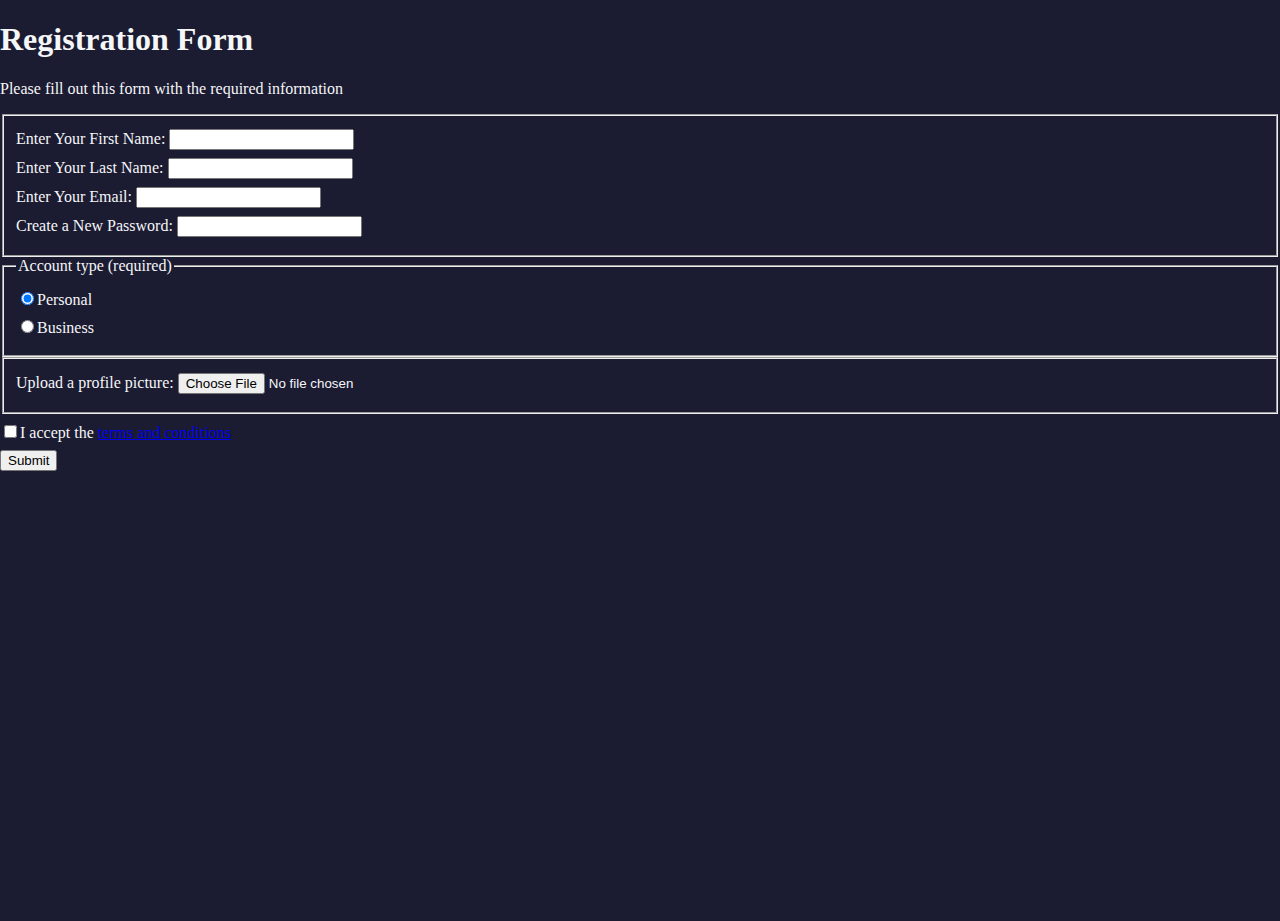
==== FreeCodeCamp/RegistrationForm.html @ 5e370cf3 "Testing" ====
<!DOCTYPE html>
<html lang="en">
<head>
    <link rel="stylesheet" href="RegistrationFormsStyles.css" />
    <meta charset="UTF-8">
    <meta http-equiv="X-UA-Compatible" content="IE=edge">
    <meta name="viewport" content="width=device-width, initial-scale=1.0">
    <title>Registration FOrm</title>
</head>
<body>
    <h1>Registration Form</h1>
    <p>Please fill out this form with the required information</p>
    <form action="https://register-demo.freecodecamp.org" method="post">
        <fieldset>
            <label for="first-name">Enter Your First Name: <input type="text" id="first-name" required></label>
            <label for="last-name">Enter Your Last Name: <input type="text" id="last-name" required></label>
            <label for="email">Enter Your Email: <input type="email" id="email" required></label>
            <label for="new-password">Create a New Password: <input type="password" id="new-password" pattern="[a-z0-5]{8,}" required></label>
        </fieldset>
        <fieldset>
            <legend>Account type (required)</legend>
            <label for="personal-account"><input type="radio" name="account-type" checked id="personal-account">Personal</label>
            <label for="business-account"><input type="radio" name="account-type" id="business-account">Business</label>
        </fieldset>
        <fieldset>
            <label for="">Upload a profile picture: <input type="file"></label>
        </fieldset>
        <label for="terms-and-conditions"><input type="checkbox" required id="terms-and-conditions">I accept the <a href="https://www.freecodecamp.org/news/terms-of-service/">terms and conditions</a></label>
        <input type="submit" value="Submit">
    </form>
</body>
</html>
---- FreeCodeCamp/RegistrationFormsStyles.css ----
body {
    width: 100%;
    height: 100vh;
    margin: 0;
    background-color: #1b1b32;
    color: #f5f6f7;
}
label{
    display: block;
    margin: 0.5rem 0;
}
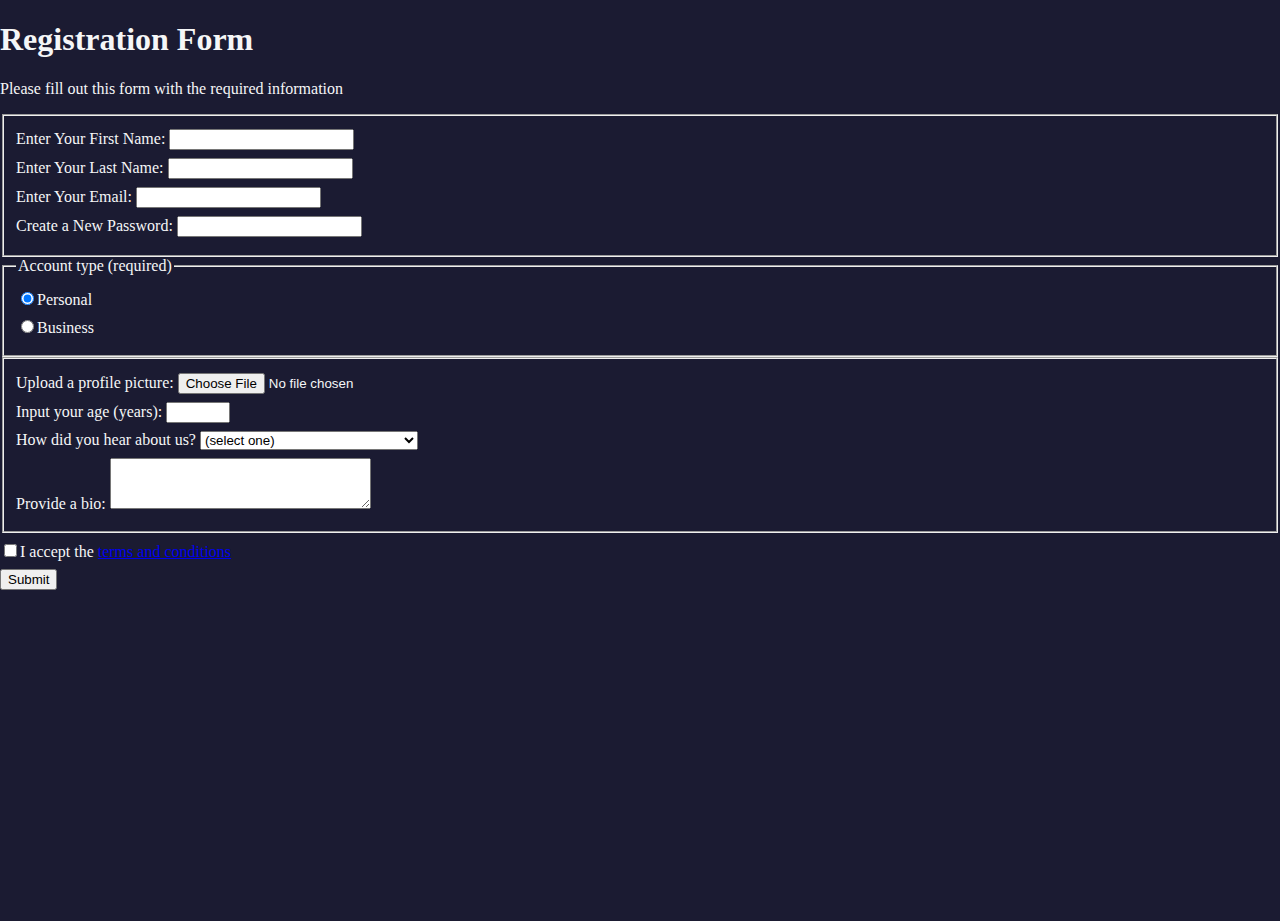
==== commit 78280eab: "Added RegForm, *LGR#" ====
--- a/FreeCodeCamp/RegistrationForm.html
+++ b/FreeCodeCamp/RegistrationForm.html
@@ -23,7 +23,18 @@
             <label for="business-account"><input type="radio" name="account-type" id="business-account">Business</label>
         </fieldset>
         <fieldset>
-            <label for="">Upload a profile picture: <input type="file"></label>
+            <label for="profile-picture">Upload a profile picture: <input type="file" id="profile-picture"></label>
+            <label for="age">Input your age (years): <input type="number" id="age" min="13" max="120"></label>
+            <label for="referrer">How did you hear about us?
+                <select name="" id="referrer">
+                    <option value="">(select one)</option>
+                    <option value="1">freeCodeCamp News</option>
+                    <option value="2">freeCodeCamp Youtube Channel</option>
+                    <option value="3">freeCodeCamp Forum</option>
+                    <option value="4">Other</option>
+                </select>
+            </label>
+            <label for="bio">Provide a bio: <textarea name="" id="bio" cols="30" rows="3"></textarea></label>
         </fieldset>
         <label for="terms-and-conditions"><input type="checkbox" required id="terms-and-conditions">I accept the <a href="https://www.freecodecamp.org/news/terms-of-service/">terms and conditions</a></label>
         <input type="submit" value="Submit">
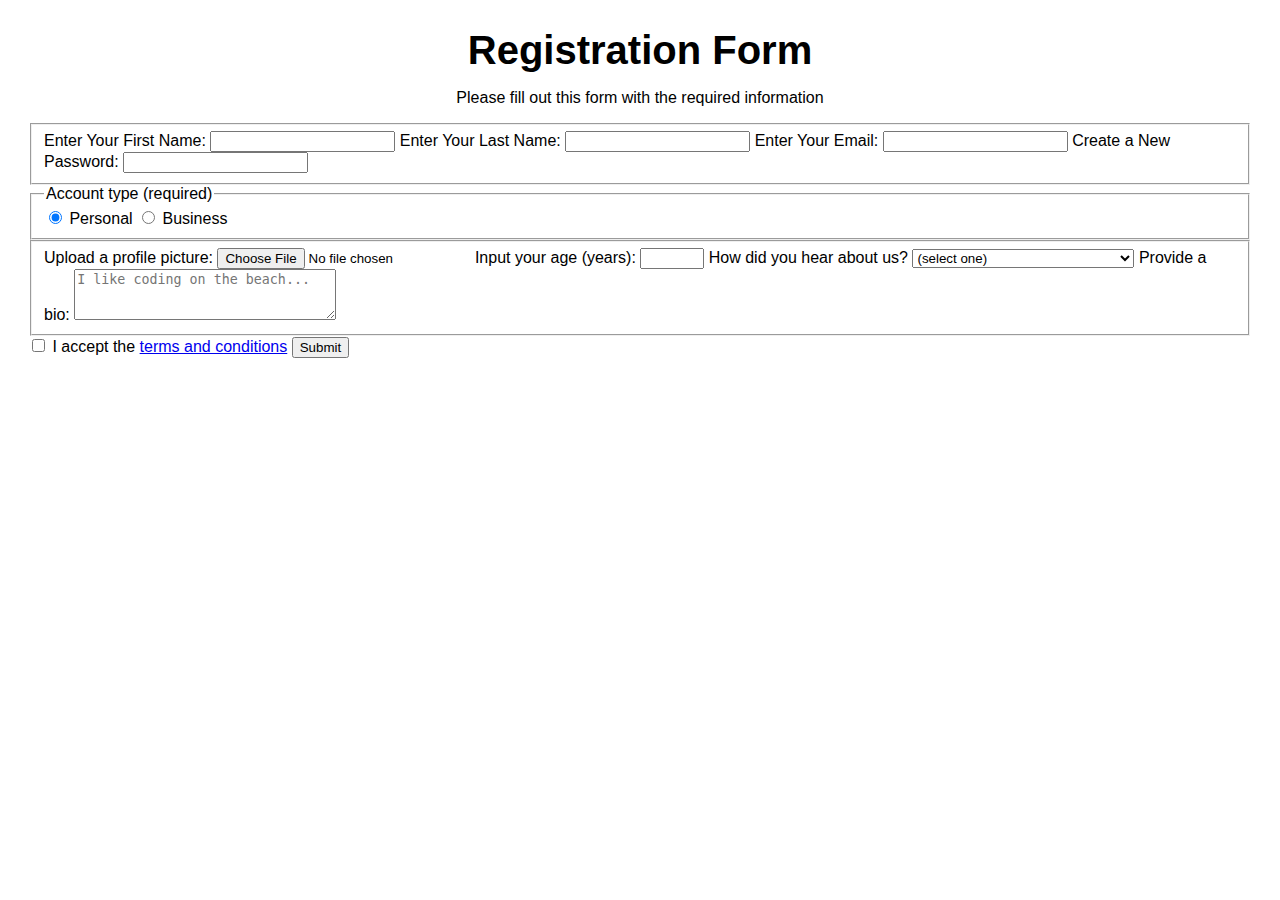
==== commit e07fa358: "Finished Reg.Form" ====
--- a/FreeCodeCamp/RegistrationForm.html
+++ b/FreeCodeCamp/RegistrationForm.html
@@ -1,43 +1,45 @@
 <!DOCTYPE html>
 <html lang="en">
-<head>
-    <link rel="stylesheet" href="RegistrationFormsStyles.css" />
+  <head>
     <meta charset="UTF-8">
-    <meta http-equiv="X-UA-Compatible" content="IE=edge">
-    <meta name="viewport" content="width=device-width, initial-scale=1.0">
-    <title>Registration FOrm</title>
-</head>
-<body>
+    <title>Registration Form</title>
+    <link rel="stylesheet" href="styles.css" />
+  </head>
+  <body>
     <h1>Registration Form</h1>
     <p>Please fill out this form with the required information</p>
-    <form action="https://register-demo.freecodecamp.org" method="post">
-        <fieldset>
-            <label for="first-name">Enter Your First Name: <input type="text" id="first-name" required></label>
-            <label for="last-name">Enter Your Last Name: <input type="text" id="last-name" required></label>
-            <label for="email">Enter Your Email: <input type="email" id="email" required></label>
-            <label for="new-password">Create a New Password: <input type="password" id="new-password" pattern="[a-z0-5]{8,}" required></label>
-        </fieldset>
-        <fieldset>
-            <legend>Account type (required)</legend>
-            <label for="personal-account"><input type="radio" name="account-type" checked id="personal-account">Personal</label>
-            <label for="business-account"><input type="radio" name="account-type" id="business-account">Business</label>
-        </fieldset>
-        <fieldset>
-            <label for="profile-picture">Upload a profile picture: <input type="file" id="profile-picture"></label>
-            <label for="age">Input your age (years): <input type="number" id="age" min="13" max="120"></label>
-            <label for="referrer">How did you hear about us?
-                <select name="" id="referrer">
-                    <option value="">(select one)</option>
-                    <option value="1">freeCodeCamp News</option>
-                    <option value="2">freeCodeCamp Youtube Channel</option>
-                    <option value="3">freeCodeCamp Forum</option>
-                    <option value="4">Other</option>
-                </select>
-            </label>
-            <label for="bio">Provide a bio: <textarea name="" id="bio" cols="30" rows="3"></textarea></label>
-        </fieldset>
-        <label for="terms-and-conditions"><input type="checkbox" required id="terms-and-conditions">I accept the <a href="https://www.freecodecamp.org/news/terms-of-service/">terms and conditions</a></label>
-        <input type="submit" value="Submit">
+    <form method="post" action='https://register-demo.freecodecamp.org'>
+      <fieldset>
+        <label for="first-name">Enter Your First Name: <input id="first-name" name="first-name" type="text" required /></label>
+        <label for="last-name">Enter Your Last Name: <input id="last-name" name="last-name" type="text" required /></label>
+        <label for="email">Enter Your Email: <input id="email" name="email" type="email" required /></label>
+        <label for="new-password">Create a New Password: <input id="new-password" name="new-password" type="password" pattern="[a-z0-5]{8,}" required /></label>
+      </fieldset>
+      <fieldset>
+        <legend>Account type (required)</legend>
+        <label for="personal-account"><input id="personal-account" type="radio" name="account-type" class="inline" checked /> Personal</label>
+        <label for="business-account"><input id="business-account" type="radio" name="account-type" class="inline" /> Business</label>
+      </fieldset>
+      <fieldset>
+        <label for="profile-picture">Upload a profile picture: <input id="profile-picture" type="file" name="file" /></label>
+        <label for="age">Input your age (years): <input id="age" type="number" name="age" min="13" max="120" /></label>
+        <label for="referrer">How did you hear about us?
+          <select id="referrer" name="referrer">
+            <option value="">(select one)</option>
+            <option value="1">freeCodeCamp News</option>
+            <option value="2">freeCodeCamp YouTube Channel</option>
+            <option value="3">freeCodeCamp Forum</option>
+            <option value="4">Other</option>
+          </select>
+        </label>
+        <label for="bio">Provide a bio:
+          <textarea id="bio" name="bio" rows="3" cols="30" placeholder="I like coding on the beach..."></textarea>
+        </label>
+      </fieldset>
+      <label for="terms-and-conditions">
+        <input id="terms-and-conditions" type="checkbox" required name="terms-and-conditions" class="inline" /> I accept the <a href="https://www.freecodecamp.org/news/terms-of-service/">terms and conditions</a>
+      </label>
+      <input type="submit" value="Submit" />
     </form>
-</body>
+  </body>
 </html>--- a/FreeCodeCamp/styles.css
+++ b/FreeCodeCamp/styles.css
@@ -0,0 +1,37 @@
+body {
+    background-image: url(https://cdn.freecodecamp.org/curriculum/css-cafe/beans.jpg);
+    font-family: sans-serif;
+    padding: 20px;
+  }
+  
+  h1 {
+    font-size: 40px;
+    margin-top: 0;
+    margin-bottom: 15px;
+  }
+  
+  h2 {
+    font-size: 30px;
+  }
+  
+  .established {
+    font-style: italic;
+  }
+  
+  h1, h2, p {
+    text-align: center;
+  }
+  
+  .menu {
+    width: 80%;
+    background-color: burlywood;
+    margin-left: auto;
+    margin-right: auto;
+    padding: 20px;
+    max-width: 500px;
+  }
+  img {
+    display: block;
+    margin-left: auto;
+    margin-right: auto;
+  }